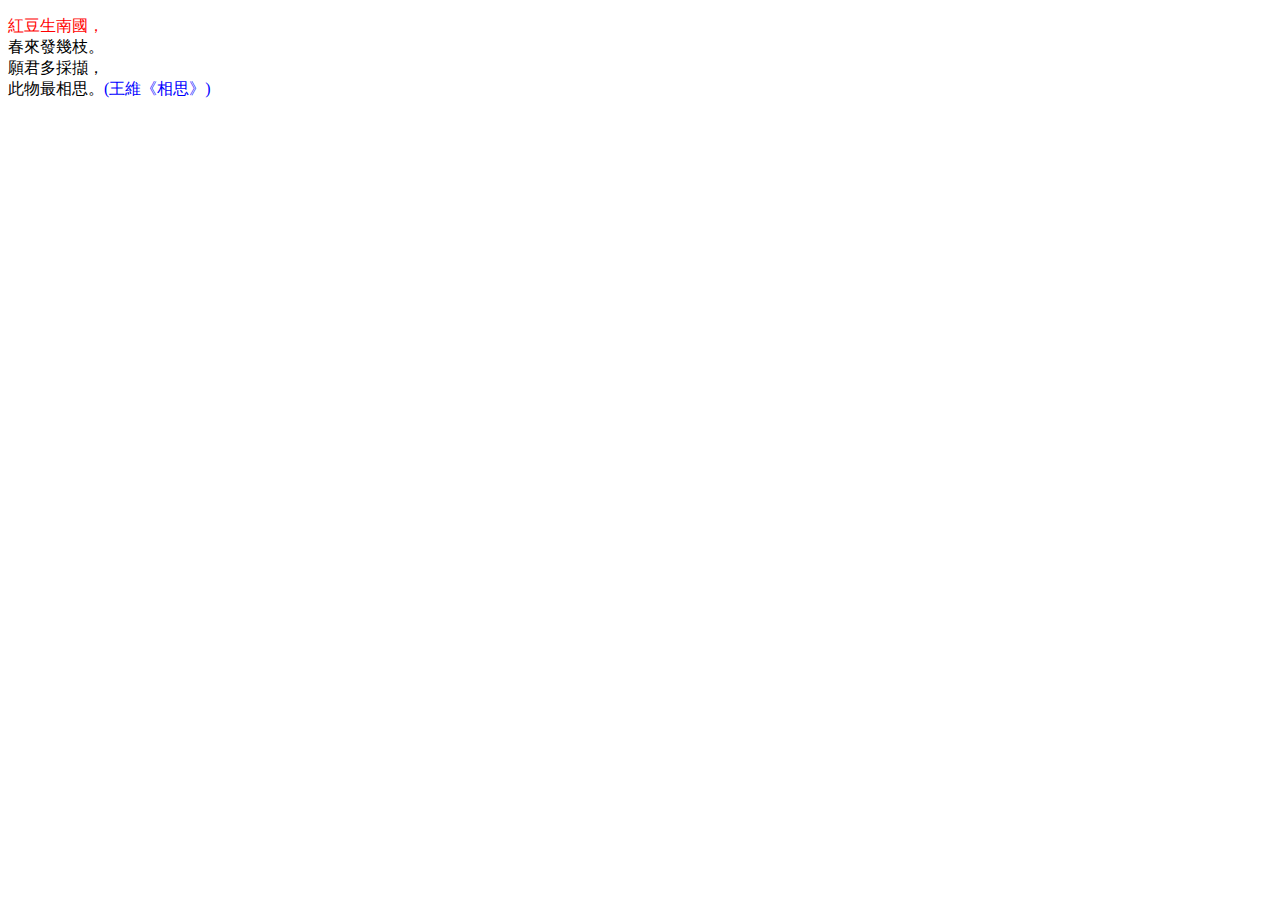
==== index.html @ e67410bd "Add files via upload" ====
<!DOCTYPE html>
<html>
  <head>
    <meta charset="utf-8">
    <title>我的網頁</title>
    <style>
      p::first-line {color: red;} 								/*虛擬元素*/
      p::after {content: "(王維《相思》)"; color: blue;}		/*虛擬元素*/
    </style>
  </head>
  <body>
    <p>紅豆生南國，<br>
       春來發幾枝。<br>
       願君多採擷，<br>
       此物最相思。</p>
  </body>
</html>
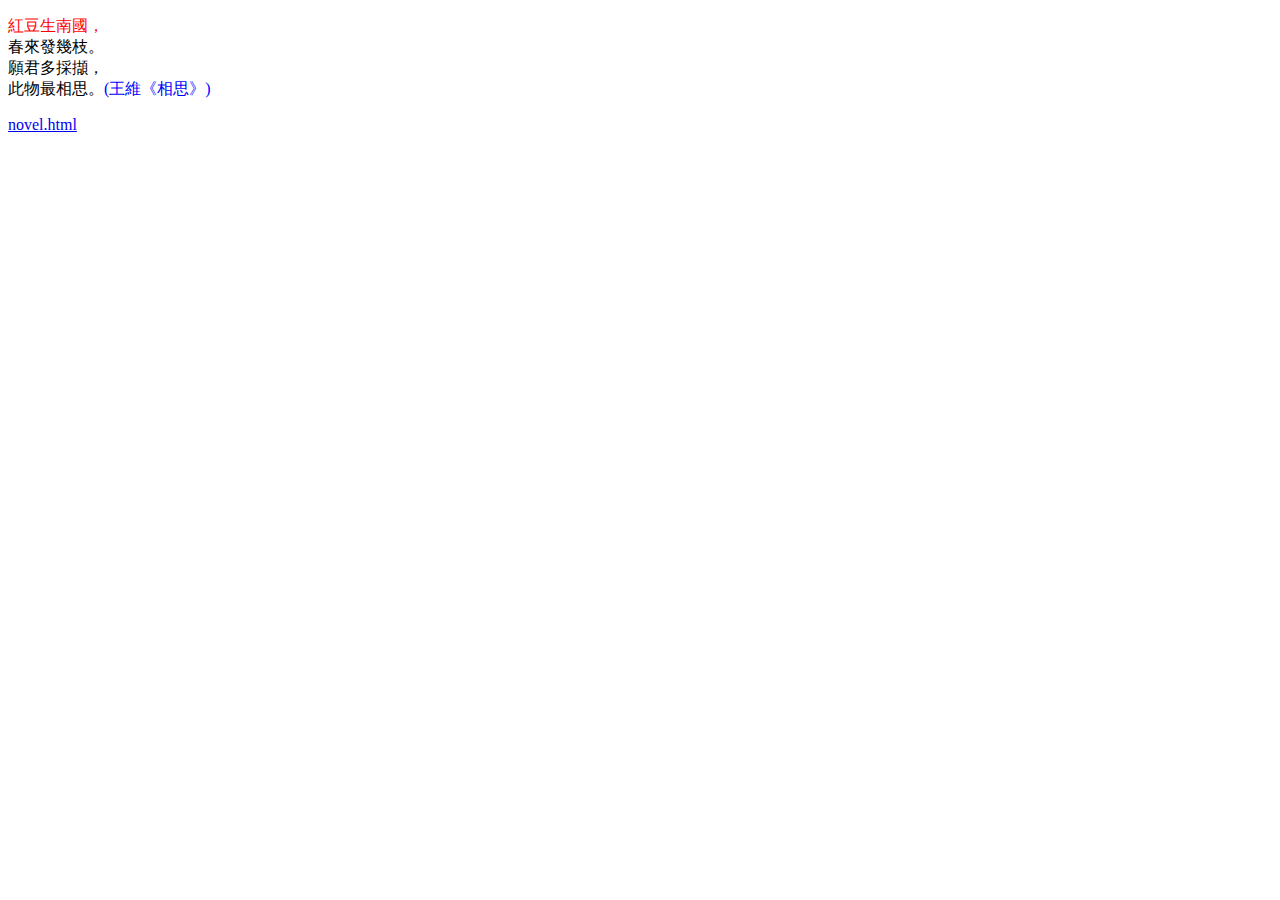
==== commit f821a1c3: "Update index.html" ====
--- a/index.html
+++ b/index.html
@@ -13,5 +13,6 @@
        春來發幾枝。<br>
        願君多採擷，<br>
        此物最相思。</p>
+    <a href="novel1.html">novel.html</a>
   </body>
 </html>
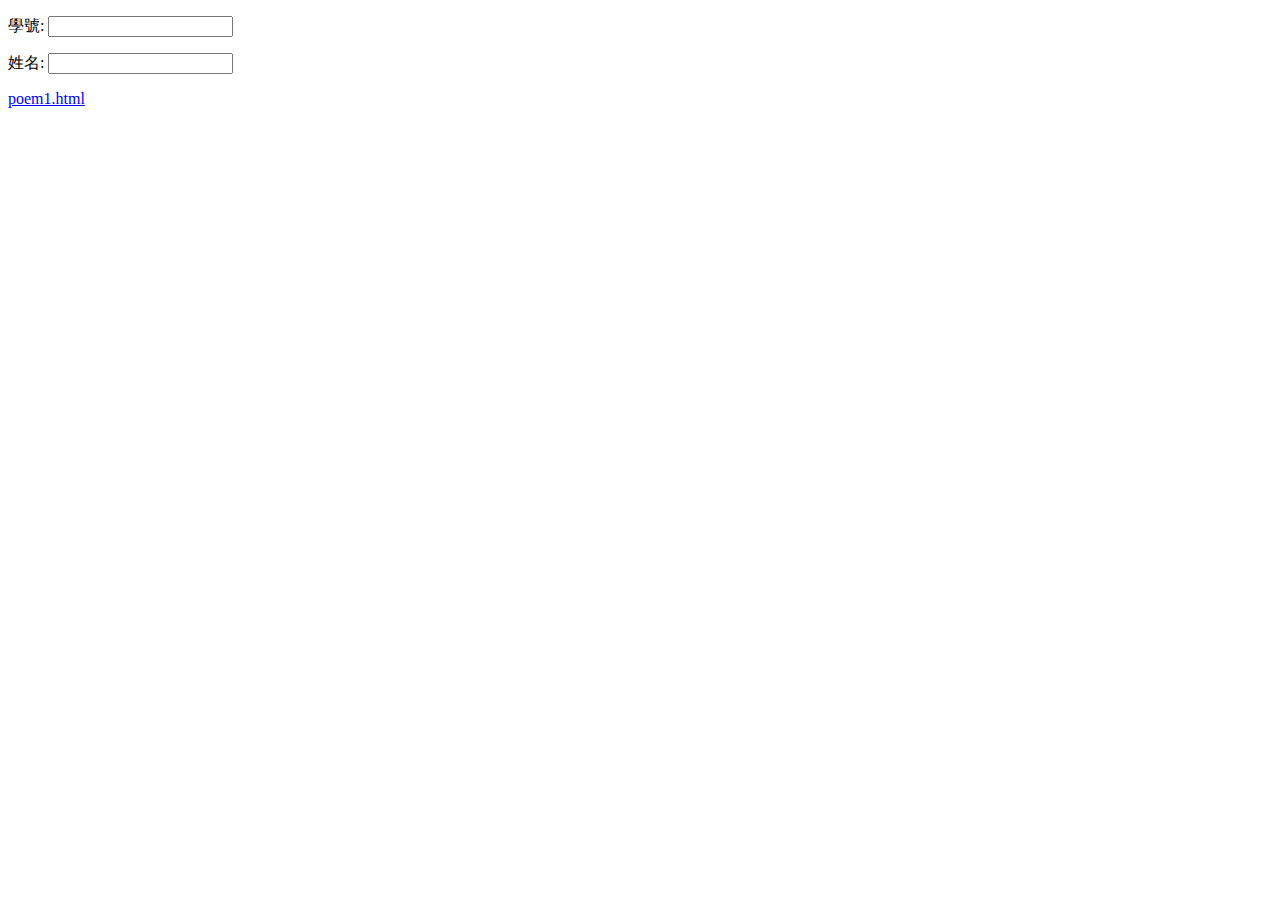
==== commit e52da46e: "Add files via upload" ====
--- a/index.html
+++ b/index.html
@@ -1,18 +1,13 @@
 <!DOCTYPE html>
 <html>
-  <head>
-    <meta charset="utf-8">
-    <title>我的網頁</title>
-    <style>
-      p::first-line {color: red;} 								/*虛擬元素*/
-      p::after {content: "(王維《相思》)"; color: blue;}		/*虛擬元素*/
-    </style>
-  </head>
-  <body>
-    <p>紅豆生南國，<br>
-       春來發幾枝。<br>
-       願君多採擷，<br>
-       此物最相思。</p>
-    <a href="novel1.html">novel.html</a>
-  </body>
-</html>
+    <head>
+        <meta charset="utf-8">
+    </head>
+    <body>
+        <form>
+            <p>學號:&nbsp<input type='text'></p>
+            <p>姓名:&nbsp<input type='text'></p>
+        </form>
+        <a href="poem1.html">poem1.html</a>
+    </body>
+</html>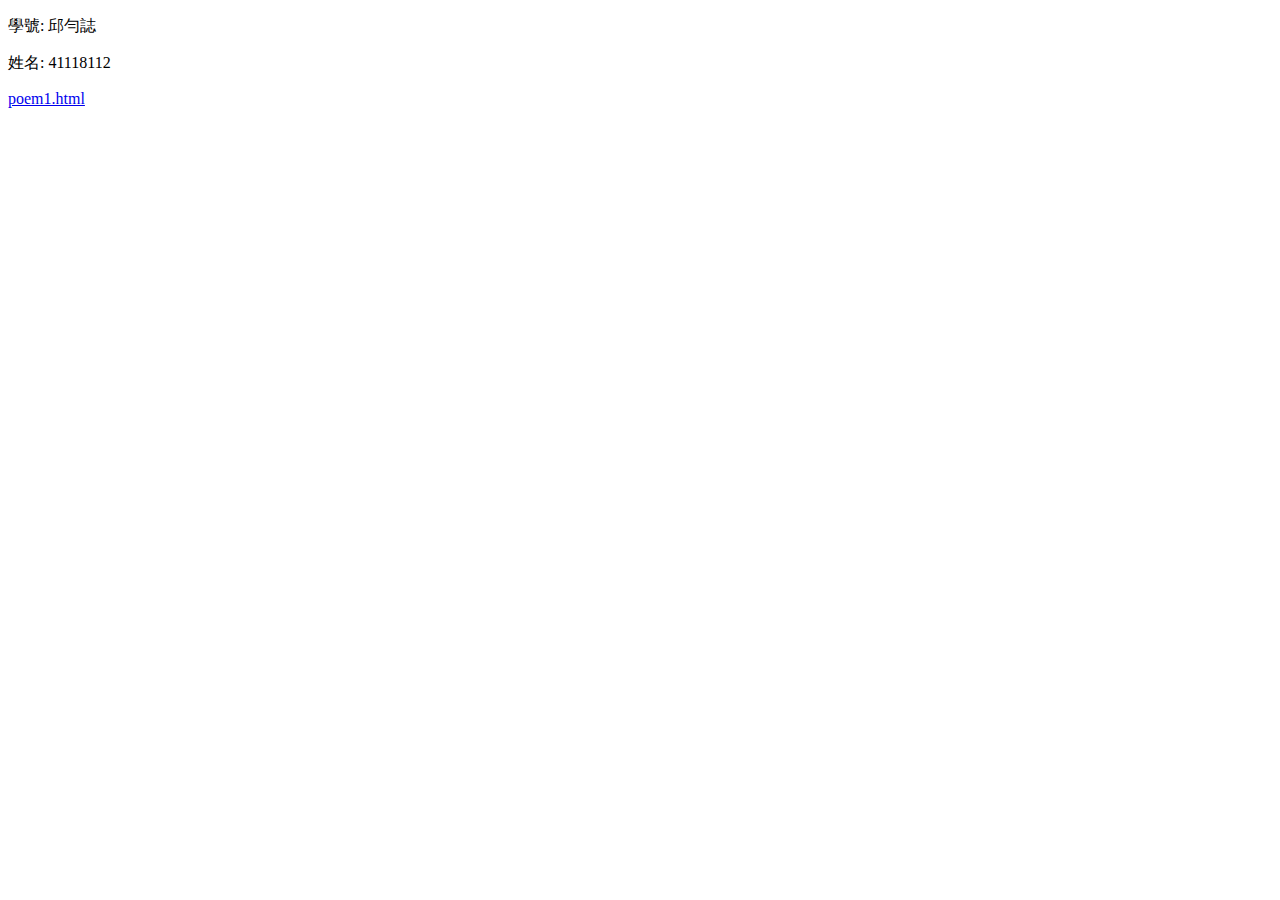
==== commit 6c194c5e: "index.html" ====
--- a/index.html
+++ b/index.html
@@ -4,10 +4,10 @@
         <meta charset="utf-8">
     </head>
     <body>
-        <form>
-            <p>學號:&nbsp<input type='text'></p>
-            <p>姓名:&nbsp<input type='text'></p>
-        </form>
+        
+            <p>學號:&nbsp邱勻誌</p>
+            <p>姓名:&nbsp41118112</p>
+        
         <a href="poem1.html">poem1.html</a>
     </body>
-</html>+</html>
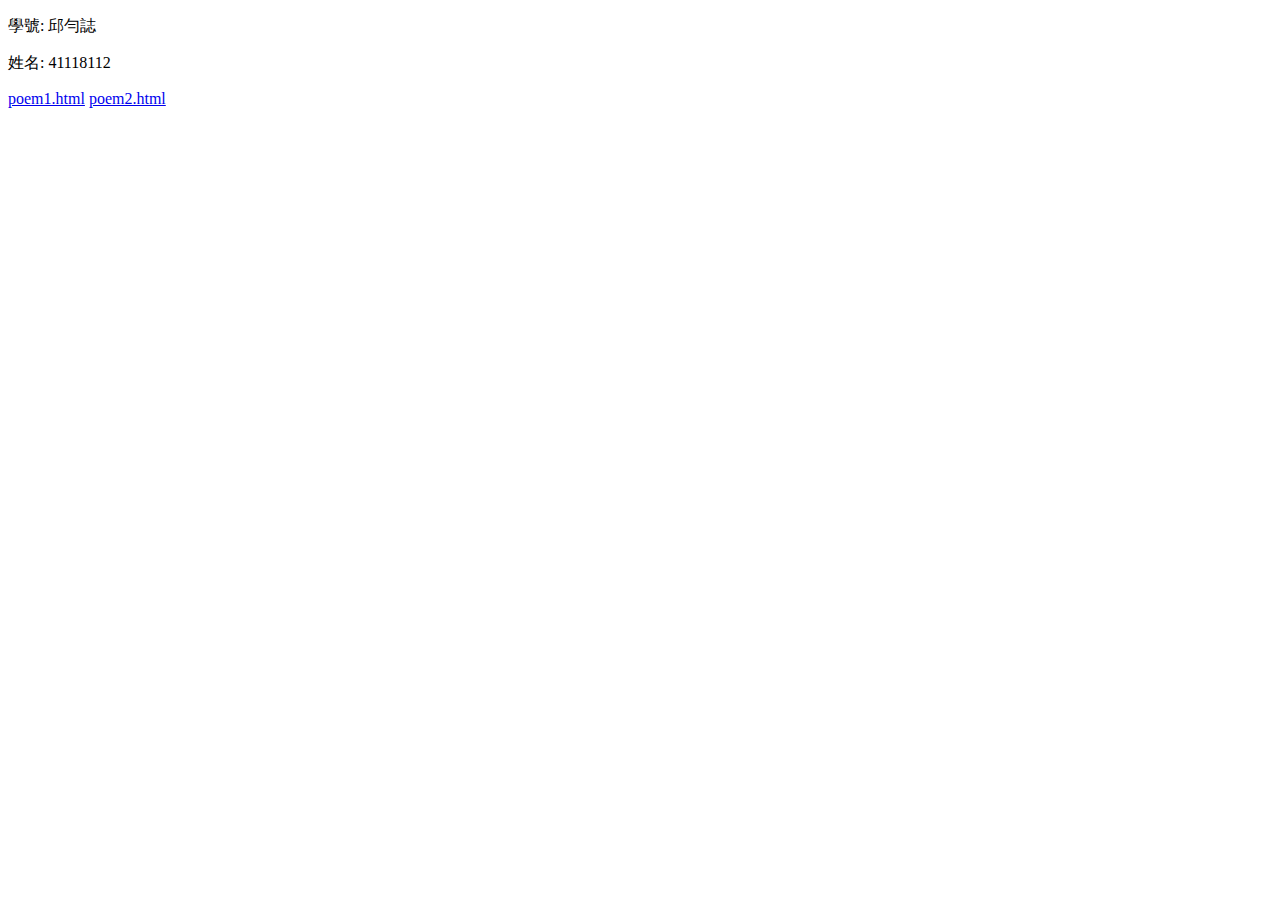
==== commit c272b783: "Update index.html" ====
--- a/index.html
+++ b/index.html
@@ -4,10 +4,11 @@
         <meta charset="utf-8">
     </head>
     <body>
-        
+        <form>
             <p>學號:&nbsp邱勻誌</p>
             <p>姓名:&nbsp41118112</p>
-        
+        </form>
         <a href="poem1.html">poem1.html</a>
+        <a href="poem2.html">poem2.html</a>
     </body>
 </html>
